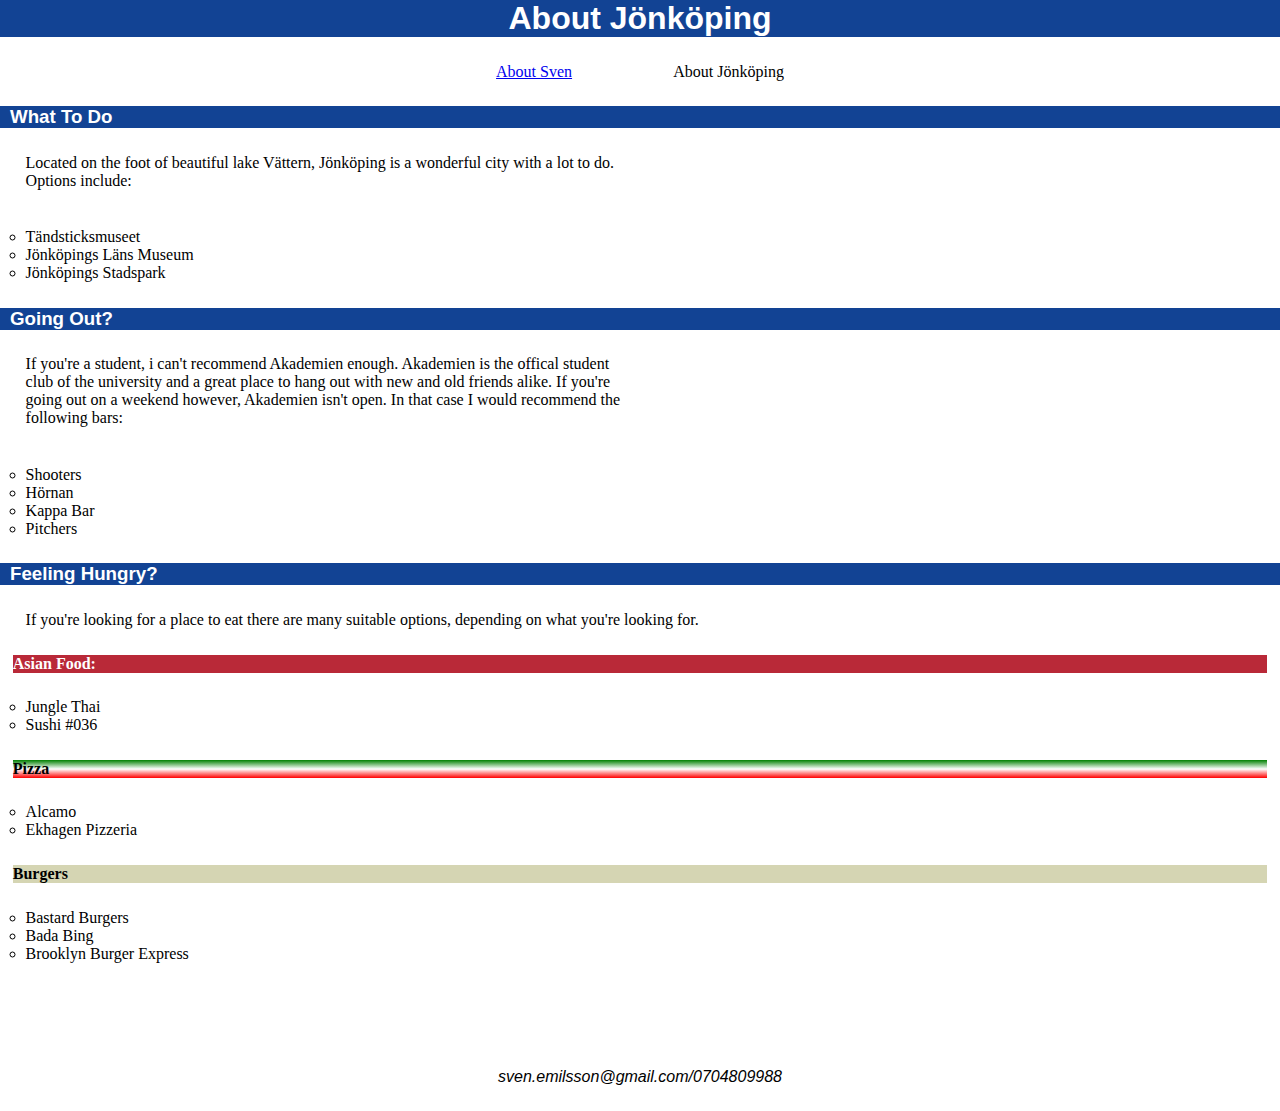
==== about.html @ 393290c2 "My Website" ====
<!DOCTYPE html>
<html lang="en">
<head>
    <meta charset="UTF-8">
    <meta http-equiv="X-UA-Compatible" content="IE=edge">
    <meta name="viewport" content="width=device-width, initial-scale=1.0">
    <title>About Jönköping</title>
    <link rel="stylesheet" type="text/css" href="main.css"/>
</head>
<body>
    <header>
        <h1>About Jönköping</h1>
        <div class="container">
            <p>About Jönköping</p>
            <p><a href="index.html">About Sven</a></p>
        </div>
    </header>
    <main>
        <h3>What To Do</h3>
        <p class="gridcon">Located on the foot of beautiful lake Vättern, Jönköping is a wonderful city with a lot to do. Options include:</p>
        <ul>
            <li>Tändsticksmuseet</li>
            <li>Jönköpings Läns Museum</li>
            <li>Jönköpings Stadspark</li>
        </ul>
        <h3>Going Out?</h3>
        <p class="gridcon">If you're a student, i can't recommend Akademien enough. Akademien is the offical student club of the university and a great place to hang out with new and old friends alike. If you're going out on a weekend however, Akademien isn't open. In that case I would recommend the following bars:
        </p>
        <ul>
        <li>Shooters</li>
        <li>Hörnan</li>
        <li>Kappa Bar</li>
        <li>Pitchers</li>
        </ul>
        <h3>Feeling Hungry?</h3>
        <p>If you're looking for a place to eat there are many suitable options, depending on what you're looking for.
        </p>
        <h4 class="asian">Asian Food:</h5>
        <ul>
        <li>Jungle Thai</li>
        <li>Sushi #036</li>
        </ul>
        <h4 class="pizza">Pizza</h4>
        <ul>
        <li>Alcamo</li>
        <li>Ekhagen Pizzeria</li>
        </ul>
        <h4 class="burger">Burgers</h4>
        <ul>
        <li>Bastard Burgers</li>
        <li>Bada Bing</li>
        <li>Brooklyn Burger Express</li>
        </ul>
    </main>
    <footer>
        <br/>
        <br/> 
        <br/>
        <p class="contact">sven.emilsson@gmail.com/0704809988</p>
    </footer>
</body>
</html>
---- main.css ----
* { 
    margin: 0%;
    padding: 0%; 
} 
h4 {
    margin: 1%;
}
p, form{
    font-family: Garamond, 'Times New Roman', Times, serif;
}

h1, h2, h3 {
    color: #ffffff;
    background-color: #124394;
    text-align: left;
    font-family: Helvetica Neue, Arial, sans-serif;
    text-indent: 10px;
} 
h1 {
    text-align: center;
    text-indent: 0px;
}
li:hover {
    font-weight: bold;
}
.contact {
    text-align: center;
    font-style: italic;
    font-family: Helvetica Neue, Arial, sans-serif;
}
.gridcon {
    display: grid;
    grid-template-columns: 1fr 1fr;
    grid-template-areas: 
    "p .";
    text-align: left;
}
.container {
    display: flex;
    flex-direction: row-reverse;
    justify-content: center;
    gap: 50px;
}
.asian {
background-color: #b92938;
color: white;
}
.pizza {
    background-image: linear-gradient(green,white,red);
}
.burger {
    background-color: rgb(213, 213, 179);
}
p,ul,form {
 padding: 1%;  
 margin: 1%; 
}
ul {
    list-style-type: circle;
}
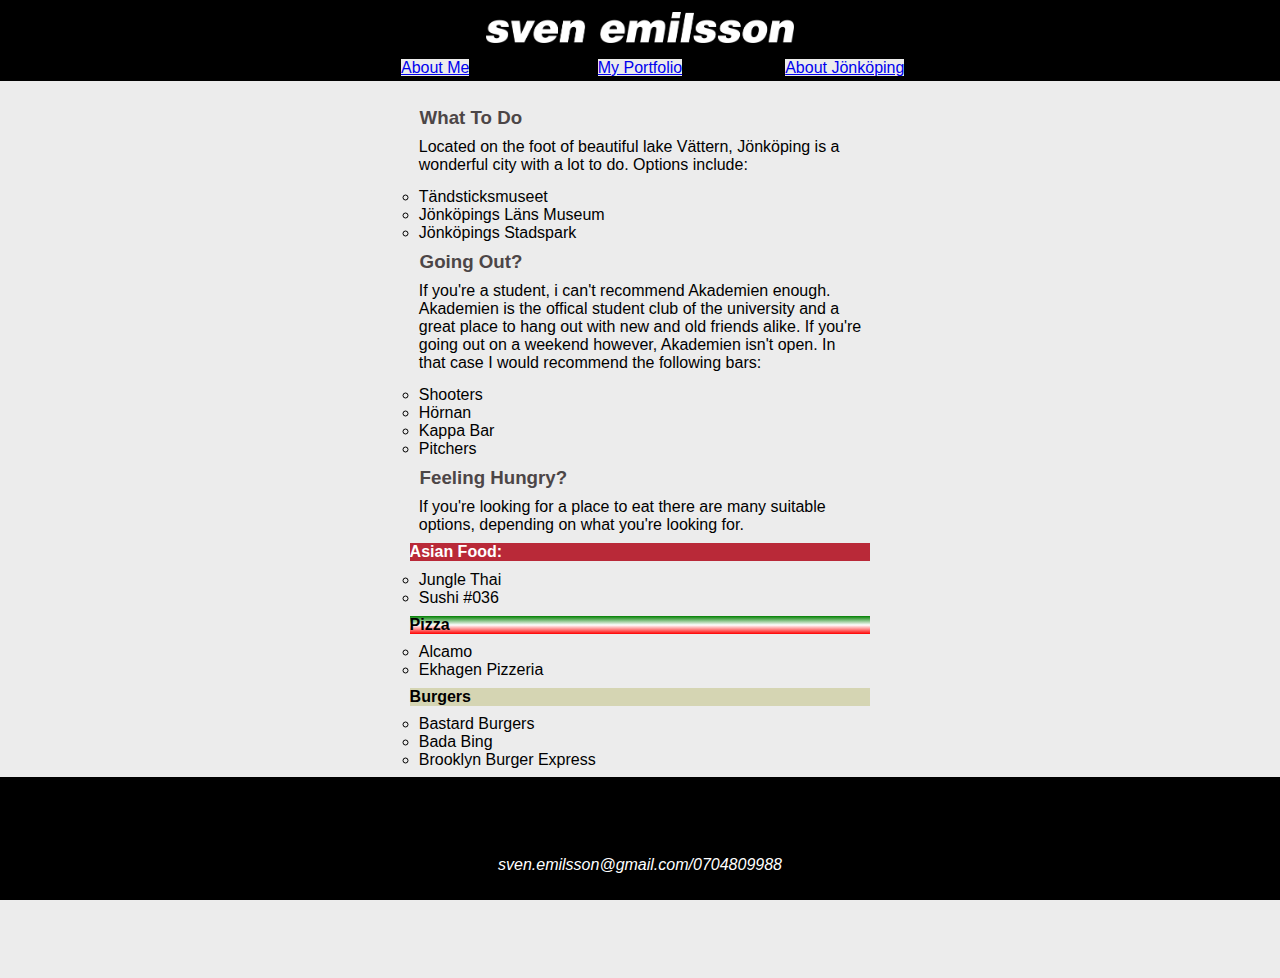
==== commit 577ebe3d: "Created portfolio page" ====
--- a/about.html
+++ b/about.html
@@ -7,24 +7,30 @@
     <title>About Jönköping</title>
     <link rel="stylesheet" type="text/css" href="main.css"/>
 </head>
+<header>
+    <div class="topbar">
+        <img id="selogo" src="selogo.png" alt="Sven Logo"/>
+        <p id="aboutjkpg"><a id="toplink" href="about.html">About Jönköping</a></p>
+        <p id="aboutme"><a id="toplink" href="index.html">About Me</a></p>
+        <p id="portfolio"><a id="toplink" href="portfolio.html">My Portfolio</a></p>
+    </div>
+</header>
 <body>
-    <header>
-        <h1>About Jönköping</h1>
-        <div class="container">
-            <p>About Jönköping</p>
-            <p><a href="index.html">About Sven</a></p>
-        </div>
-    </header>
     <main>
+        <div class="midcon">
+        </br>
         <h3>What To Do</h3>
-        <p class="gridcon">Located on the foot of beautiful lake Vättern, Jönköping is a wonderful city with a lot to do. Options include:</p>
+        <div id="body">
+        <p>Located on the foot of beautiful lake Vättern, Jönköping is a wonderful city with a lot to do. Options include:</p>
         <ul>
             <li>Tändsticksmuseet</li>
             <li>Jönköpings Läns Museum</li>
             <li>Jönköpings Stadspark</li>
         </ul>
+    </div>
         <h3>Going Out?</h3>
-        <p class="gridcon">If you're a student, i can't recommend Akademien enough. Akademien is the offical student club of the university and a great place to hang out with new and old friends alike. If you're going out on a weekend however, Akademien isn't open. In that case I would recommend the following bars:
+        <div id="body">
+        <p>If you're a student, i can't recommend Akademien enough. Akademien is the offical student club of the university and a great place to hang out with new and old friends alike. If you're going out on a weekend however, Akademien isn't open. In that case I would recommend the following bars:
         </p>
         <ul>
         <li>Shooters</li>
@@ -32,7 +38,9 @@
         <li>Kappa Bar</li>
         <li>Pitchers</li>
         </ul>
+    </div>
         <h3>Feeling Hungry?</h3>
+       <div id="body">
         <p>If you're looking for a place to eat there are many suitable options, depending on what you're looking for.
         </p>
         <h4 class="asian">Asian Food:</h5>
@@ -51,12 +59,14 @@
         <li>Bada Bing</li>
         <li>Brooklyn Burger Express</li>
         </ul>
+    </div>
+    </div>
     </main>
     <footer>
         <br/>
         <br/> 
         <br/>
-        <p class="contact">sven.emilsson@gmail.com/0704809988</p>
+        <p id="contact">sven.emilsson@gmail.com/0704809988</p>
     </footer>
 </body>
 </html>--- a/main.css
+++ b/main.css
@@ -1,19 +1,17 @@
 * { 
     margin: 0%;
     padding: 0%; 
+    font-family: Helvetica, Arial, sans-serif;
+    background: #ececec;
+}
+p, h1, h2, h3, h4, h5, h6, ul, ol, li, form, input, button {
+    background: rgba(0, 0, 0, 0);
 } 
-h4 {
-    margin: 1%;
-}
-p, form{
-    font-family: Garamond, 'Times New Roman', Times, serif;
-}
-
 h1, h2, h3 {
-    color: #ffffff;
-    background-color: #124394;
+    color: #4C4647;
     text-align: left;
-    font-family: Helvetica Neue, Arial, sans-serif;
+    font-family: Helvetica, Arial, sans-serif;
+    font-weight: bold;
     text-indent: 10px;
 } 
 h1 {
@@ -23,23 +21,63 @@
 li:hover {
     font-weight: bold;
 }
-.contact {
+#contact {
     text-align: center;
     font-style: italic;
     font-family: Helvetica Neue, Arial, sans-serif;
 }
-.gridcon {
+.topbar {
+    width: 100wv;
+    background-color: black;
     display: grid;
-    grid-template-columns: 1fr 1fr;
+    grid-template-columns: 10% 16% 16% 16% 16% 16% 10%;
+    grid-template-rows: auto;
     grid-template-areas: 
-    "p .";
-    text-align: left;
-}
-.container {
-    display: flex;
-    flex-direction: row-reverse;
-    justify-content: center;
-    gap: 50px;
+    ". . header header header . ."
+    ". . aboutme portfolio aboutjkpg . ."
+}
+#selogo {
+    max-width: 50%;
+    max-height: auto;
+    grid-area: header;
+    padding: 2%;
+    place-self: center;
+    background-color: #000000;
+}
+#aboutme {
+    grid-area: aboutme;
+}
+#aboutjkpg {
+    grid-area: aboutjkpg;
+}
+#portfolio{
+    grid-area: portfolio;
+}
+#toplink:visited {
+    background-color: #000000;
+}
+#aboutme, #aboutjkpg, #portfolio {
+    color: #ffffff;
+    place-self: center;
+    background-color: #000000;
+}
+.midcon {
+    display: grid;
+    grid-template-columns: repeat(5, 1fr);
+    grid-template-rows: auto;
+    padding-top: 2%;
+    padding-bottom: 200px;
+    padding-left: 20%;
+    padding-right: 20%;
+}
+#body {
+    grid-column: 2/5;
+    place-self: left;
+}
+h3 {
+    grid-column: 2/5;
+    grid-row: auto;
+    place-self: left;
 }
 .asian {
 background-color: #b92938;
@@ -58,3 +96,113 @@
 ul {
     list-style-type: circle;
 }
+footer {
+    color: #ffffff;
+    background-color: #000000;
+    position: fixed;
+    bottom: 0;
+    width: 100vw;
+}
+.portcontainer {
+    display: grid;
+    grid-template-columns: repeat(3, 1fr); 
+    grid-template-rows: repeat(2, 1fr); 
+    grid-column-gap: 40px;
+    grid-row-gap: 25px;  
+    padding-top: 2%;
+    padding-bottom: 200px;
+    padding-left: 20%;
+    padding-right: 20%;
+}
+.port1 {
+    grid-column: 1;
+    grid-row: 1;    
+}
+.port2 {
+    grid-column: 2;
+    grid-row: 1;
+}
+.port3 {
+    grid-column: 3;
+    grid-row: 1;
+}
+.port4 {
+    grid-column: 1;
+    grid-row: 2;
+}
+.port5 {
+    grid-column: 2;
+    grid-row: 2;
+}
+.port1:hover, .port2:hover, .port3:hover, .port4:hover, .port5:hover {
+    transform: scale(1.02);
+}
+.port1, .port2, .port3, .port4, .port5 {
+   /* the following 1 line of code for box shadows was created by figma */
+    box-shadow: -5px -5px 25px #FFFFFF, 5px 5px 25px rgba(0, 0, 0, 0.5);
+    contain: content;
+    border-radius: 25px;
+    height: 650px;
+    background-color: #ffffff;
+}
+.porttext {
+    padding: 0%;
+    margin: 0%;
+    position: absolute;
+    bottom: 15%;
+    left: 5%;
+    background-color: #FFFFFF;
+}
+#portimage {
+   max-width: 100%;
+   height: 490px;
+    width: auto;
+    display: block;
+    margin-left: auto;
+    margin-right: auto;
+    background-color: #ffffff;
+}
+#portlink {
+    color: #000000;
+}
+#portlink:visited {
+    color: #000000;
+}
+.portdetimagecon {
+    background-color: #ffffff;
+    contain: content;
+    width: 20%;
+    margin-right: auto;
+    margin-left: auto;
+    height: 700px;
+    margin-top: 2%;
+    box-shadow: -5px -5px 25px #FFFFFF, 5px 5px 25px rgba(0, 0, 0, 0.5);
+    border-radius: 25px;
+}
+#portdetimage {
+    max-width: 90%;
+    max-height: 90%;
+    display: block;
+    margin-left: auto;
+    margin-right: auto;
+    margin-top: 5%;
+    margin-bottom: 5%;
+    background-color: #ffffff;
+}
+.portdettextcon {
+    background-color: #ffffff;
+    contain: content;
+    width: 20%;
+    margin-right: auto;
+    margin-left: auto;
+    height: 1px;
+    margin-top: 1%;
+    box-shadow: -5px -5px 25px #FFFFFF, 5px 5px 25px rgba(0, 0, 0, 0.5);
+    border-radius: 25px;
+    padding-bottom: 200px;
+}
+#portdettext {
+    background-color: #FFFFFF;
+    padding: 5%;
+    margin: auto;
+}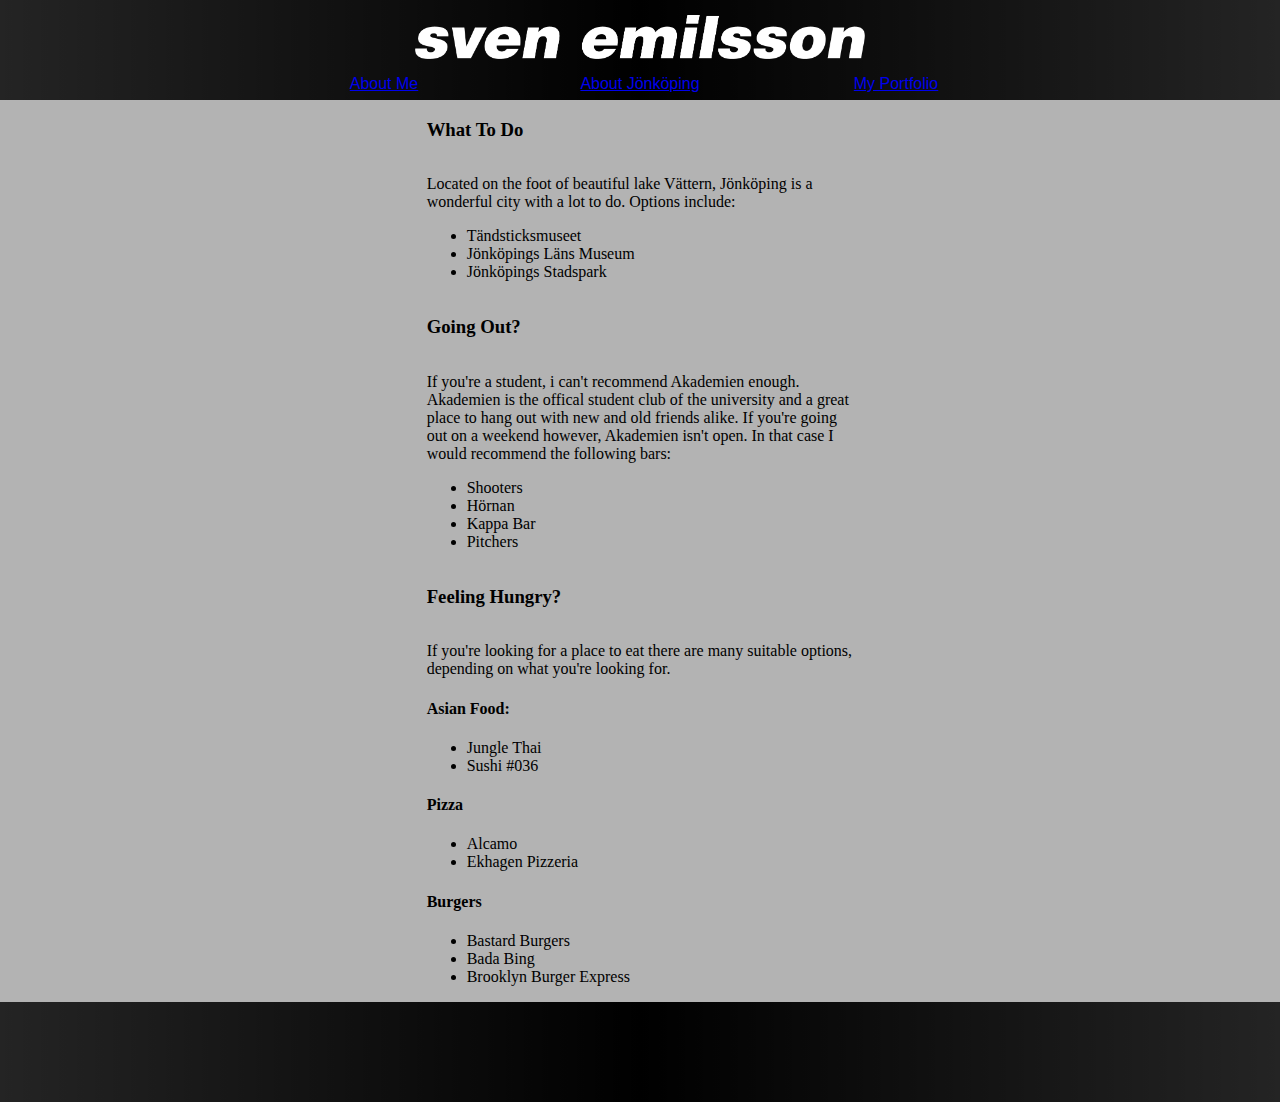
==== commit da5d35a5: "Overall design change" ====
--- a/about.html
+++ b/about.html
@@ -7,17 +7,20 @@
     <title>About Jönköping</title>
     <link rel="stylesheet" type="text/css" href="main.css"/>
 </head>
-<header>
-    <div class="topbar">
-        <img id="selogo" src="selogo.png" alt="Sven Logo"/>
-        <p id="aboutjkpg"><a id="toplink" href="about.html">About Jönköping</a></p>
-        <p id="aboutme"><a id="toplink" href="index.html">About Me</a></p>
-        <p id="portfolio"><a id="toplink" href="portfolio.html">My Portfolio</a></p>
-    </div>
-</header>
 <body>
+    <div class="pagecontainer">
+        <header>
+            <div class="headcontainer">
+                <img id="selogo" src="selogo.png" alt="Logo with name Sven Emilsson"/>
+                <p id="headbutton1"><a href="index.html">About Me</a></p>
+        <p id="headbutton2"><a href="about.html">About Jönköping</a></p>
+        <p id="headbutton3"><a href="portfolio.html">My Portfolio</a></p>
+                <img id="burgermenu" src="burgermenu.png"/>
+            </div>
+        </header>
     <main>
-        <div class="midcon">
+        <div class="wrap">
+        <div class="container">
         </br>
         <h3>What To Do</h3>
         <div id="body">
@@ -61,12 +64,13 @@
         </ul>
     </div>
     </div>
+</div>
     </main>
     <footer>
-        <br/>
-        <br/> 
-        <br/>
-        <p id="contact">sven.emilsson@gmail.com/0704809988</p>
+        <div class="footcontainer">
+    
+        </div>
     </footer>
+</div>
 </body>
 </html>--- a/main.css
+++ b/main.css
@@ -1,208 +1,344 @@
-* { 
-    margin: 0%;
-    padding: 0%; 
-    font-family: Helvetica, Arial, sans-serif;
-    background: #ececec;
-}
-p, h1, h2, h3, h4, h5, h6, ul, ol, li, form, input, button {
-    background: rgba(0, 0, 0, 0);
-} 
-h1, h2, h3 {
-    color: #4C4647;
-    text-align: left;
-    font-family: Helvetica, Arial, sans-serif;
-    font-weight: bold;
-    text-indent: 10px;
-} 
-h1 {
-    text-align: center;
-    text-indent: 0px;
-}
-li:hover {
-    font-weight: bold;
-}
-#contact {
-    text-align: center;
-    font-style: italic;
-    font-family: Helvetica Neue, Arial, sans-serif;
-}
-.topbar {
-    width: 100wv;
-    background-color: black;
-    display: grid;
-    grid-template-columns: 10% 16% 16% 16% 16% 16% 10%;
-    grid-template-rows: auto;
-    grid-template-areas: 
-    ". . header header header . ."
-    ". . aboutme portfolio aboutjkpg . ."
-}
-#selogo {
-    max-width: 50%;
-    max-height: auto;
-    grid-area: header;
-    padding: 2%;
-    place-self: center;
-    background-color: #000000;
-}
-#aboutme {
-    grid-area: aboutme;
-}
-#aboutjkpg {
-    grid-area: aboutjkpg;
-}
-#portfolio{
-    grid-area: portfolio;
-}
-#toplink:visited {
-    background-color: #000000;
-}
-#aboutme, #aboutjkpg, #portfolio {
-    color: #ffffff;
-    place-self: center;
-    background-color: #000000;
-}
-.midcon {
+
+html,body {
+    background-color: #b3b3b3;
+    height: 100%;
+}
+body {
+    margin: 0px;
+    padding: 0px;
+}
+/* The following 3 lines of code were taken from https://www.freecodecamp.org/news/how-to-keep-your-footer-where-it-belongs-59c6aa05c59c/ */
+.pagecontainer {
+    position: relative;
+    min-height: 100vh;
+}
+/* header */
+header {
+    background: linear-gradient(90deg, rgba(0, 0, 0, 0.8) 0%, #000000 50%, rgba(0, 0, 0, 0.8) 100%);
+    width: 100%;
+    height: 100px;
+    position: absolute;
+    top: 0px;
+    contain: content;
+}
+#burgermenu {
+    width: 20px;
+    height: 20px;
+    position: absolute;
+    top: 25px;
+    right: 25px;
+    visibility: hidden;
+}
+.headcontainer {
     display: grid;
     grid-template-columns: repeat(5, 1fr);
-    grid-template-rows: auto;
-    padding-top: 2%;
-    padding-bottom: 200px;
-    padding-left: 20%;
-    padding-right: 20%;
-}
-#body {
-    grid-column: 2/5;
-    place-self: left;
-}
-h3 {
-    grid-column: 2/5;
-    grid-row: auto;
-    place-self: left;
-}
-.asian {
-background-color: #b92938;
-color: white;
-}
-.pizza {
-    background-image: linear-gradient(green,white,red);
-}
-.burger {
-    background-color: rgb(213, 213, 179);
-}
-p,ul,form {
- padding: 1%;  
- margin: 1%; 
-}
-ul {
-    list-style-type: circle;
-}
-footer {
-    color: #ffffff;
-    background-color: #000000;
-    position: fixed;
-    bottom: 0;
-    width: 100vw;
-}
-.portcontainer {
-    display: grid;
-    grid-template-columns: repeat(3, 1fr); 
-    grid-template-rows: repeat(2, 1fr); 
-    grid-column-gap: 40px;
-    grid-row-gap: 25px;  
-    padding-top: 2%;
-    padding-bottom: 200px;
-    padding-left: 20%;
-    padding-right: 20%;
-}
-.port1 {
-    grid-column: 1;
-    grid-row: 1;    
-}
-.port2 {
-    grid-column: 2;
-    grid-row: 1;
-}
-.port3 {
-    grid-column: 3;
-    grid-row: 1;
-}
-.port4 {
-    grid-column: 1;
-    grid-row: 2;
-}
-.port5 {
+    grid-template-rows: repeat(3, 1fr) ;
+}
+#headbutton1 {
     grid-column: 2;
     grid-row: 2;
 }
-.port1:hover, .port2:hover, .port3:hover, .port4:hover, .port5:hover {
-    transform: scale(1.02);
-}
-.port1, .port2, .port3, .port4, .port5 {
-   /* the following 1 line of code for box shadows was created by figma */
+#headbutton2 {
+    grid-column: 3;
+    grid-row: 2;
+}
+#headbutton3 {
+    grid-column: 4;
+    grid-row: 2;
+}
+#headbutton1,#headbutton2,#headbutton3 {
+    font-family: 'Andale Mono', Arial, Helvetica, sans-serif;
+    color: #FFFFFF;
+    padding-bottom: 3px;
+    margin-left: auto;
+    margin-right: auto;
+}
+#selogo {
+    padding-top: 15px;
+    margin-left: auto;
+    margin-right: auto;
+    grid-column: 2/5;
+    grid-row: 1;
+    width: 450px;
+    height: auto;
+    max-width: 100%;
+    max-height: auto;
+}
+/* bodywrap */
+.wrap {
+    padding-top: 100px;
+    padding-bottom: 100px;
+}
+/* footer */
+.footcontainer {
+    background: linear-gradient(90deg, rgba(0, 0, 0, 0.8) 0%, #000000 50%, rgba(0, 0, 0, 0.8) 100%);
+    width: 100%;
+    height: 100px;
+    position: absolute;
+    bottom: 0px;
+}
+.container {
+display: grid;
+grid-template-columns: repeat(3, 1fr);
+grid-template-rows: auto;
+}
+.detailcard {
+    grid-column: 1/3;
+    width: 300px;
+    height: 400px;
     box-shadow: -5px -5px 25px #FFFFFF, 5px 5px 25px rgba(0, 0, 0, 0.5);
-    contain: content;
+    margin-top: 5%;
     border-radius: 25px;
-    height: 650px;
-    background-color: #ffffff;
-}
-.porttext {
-    padding: 0%;
-    margin: 0%;
-    position: absolute;
-    bottom: 15%;
-    left: 5%;
-    background-color: #FFFFFF;
-}
-#portimage {
-   max-width: 100%;
-   height: 490px;
+    background-color: #b3b3b3;
+    contain: content;
+    overflow: hidden;
+    margin-left: auto;
+    margin-right: auto;
+}
+.detailcardpic {
+    height: auto;
+    width: 200px;
+    margin-left: auto;
+    margin-right: auto;
+}
+.detailcardtext {
+    font-family: 'Andale Mono', Arial, Helvetica, sans-serif;
+    font-size: 10pt;
+    position: absolute;
+    top: 540px;
+    left: 18px;
+}
+.card,.card2,.card3,.card4,.card5 {
+    width: 200px;
+    height: 300px;
+    box-shadow: -5px -5px 25px #FFFFFF, 5px 5px 25px rgba(0, 0, 0, 0.5);
+    margin-top: 20%;
+    border-radius: 25px;
+    background-color: #b3b3b3;
+    contain: content;
+    overflow: hidden;
+}
+.card:hover,.card2:hover,.card3:hover,.card4:hover,.card5:hover {
+    transform: scale(1.04);
+}
+.card {
+    margin-left: auto;
+    margin-right: 10px;
+}
+.card3 {
+    margin-right: auto;
+    margin-left: 10px;
+}
+.card2,.card4,.card5 {
+    margin-left: auto;
+    margin-right: auto;
+}
+/* Margins for bottom and top */
+.card,.card2,.card3 {
+    margin-top: 50px;
+    margin-bottom: 30px;
+}
+.card4,.card5 {
+    margin-top: 30px;
+    margin-bottom: 50px;
+}
+.card {
+    grid-column: 1;
+    }
+.card2 {
+    grid-column: 2;
+   
+    }
+.card3 {
+        grid-column: 3;
+        }
+        .card4 {
+            grid-column: 1/3;
+            grid-row: 2;
+            }
+            .card5 {
+                grid-column: 2/4;
+                grid-row: 2;
+                }
+.cardtext {
+    font-family: 'Andale Mono', Arial, Helvetica, sans-serif;
+    font-size: 10pt;
+    position: absolute;
+    top: 190px;
+    left: 18px;
+}
+.carddesc {
+    font-family: Helvetica, Arial, sans-serif;
+    font-size: 9pt;
+}
+.cardpic {
+    height: 200px;
     width: auto;
-    display: block;
-    margin-left: auto;
-    margin-right: auto;
-    background-color: #ffffff;
-}
-#portlink {
-    color: #000000;
-}
-#portlink:visited {
-    color: #000000;
-}
-.portdetimagecon {
-    background-color: #ffffff;
-    contain: content;
-    width: 20%;
-    margin-right: auto;
-    margin-left: auto;
-    height: 700px;
-    margin-top: 2%;
-    box-shadow: -5px -5px 25px #FFFFFF, 5px 5px 25px rgba(0, 0, 0, 0.5);
-    border-radius: 25px;
-}
-#portdetimage {
-    max-width: 90%;
-    max-height: 90%;
-    display: block;
-    margin-left: auto;
-    margin-right: auto;
-    margin-top: 5%;
-    margin-bottom: 5%;
-    background-color: #ffffff;
-}
-.portdettextcon {
-    background-color: #ffffff;
-    contain: content;
-    width: 20%;
-    margin-right: auto;
-    margin-left: auto;
-    height: 1px;
-    margin-top: 1%;
-    box-shadow: -5px -5px 25px #FFFFFF, 5px 5px 25px rgba(0, 0, 0, 0.5);
-    border-radius: 25px;
-    padding-bottom: 200px;
-}
-#portdettext {
-    background-color: #FFFFFF;
-    padding: 5%;
-    margin: auto;
+    margin-left: auto;
+    margin-right: auto;
+}
+#body {
+    grid-column: 2;
+}
+h3{
+    grid-column: 2;
+}
+@media screen and (max-width: 870px) and (min-width: 545px)  {
+    /* header */
+header {
+    height: 70px;
+    position: absolute;
+    top: 0px;
+    contain: content;
+}
+.headcontainer {
+    display: grid;
+    grid-template-columns: repeat(5, 1fr);
+    grid-template-rows: repeat(2, 1fr) ;
+}
+#selogo {
+    grid-column: 1/4;
+    grid-row: 1/3;
+    width: 400px;
+    height: auto;
+    margin-left: 20px;
+    margin-right: auto;
+    margin-bottom: 10px;
+}
+#headbutton1 {
+    grid-column: 4;
+    grid-row: 1;
+}
+#headbutton2 {
+    grid-column: 5;
+    grid-row: 1;
+}
+#headbutton3 {
+    grid-column: 4/6;
+    grid-row: 2;
+}
+#headbutton1,#headbutton2,#headbutton3 {
+    font-size: 10pt;
+    margin-bottom: 1px;
+    padding-bottom: 1px;
+}
+    .card {
+        margin-left: auto;
+        margin-right: 10px;
+    }
+    .card2,.card4 {
+        margin-left: 10px;
+        margin-right: auto;
+    }
+    .card3 {
+        margin-left: auto;
+        margin-right: 10px;
+    }
+    .card5 {
+        margin-left: auto;
+    margin-right: auto;
+    }
+    /* Margins for bottom and top */
+    .card,.card2 {
+        margin-top: 50px;
+        margin-bottom: 30px;
+    }
+    .card3,.card4 {
+        margin-top: 30px;
+        margin-bottom: 30px;
+    }
+    .card5 {
+        margin-top: 30px;
+        margin-bottom: 50px;
+    }
+    .card {
+        grid-column: 1;
+        }
+        .card2 {
+            grid-column: 2;
+            }
+        .card3 {
+                grid-column: 1;
+                }
+                .card4 {
+                    grid-column: 2;
+                    }
+                .card5 {
+                        grid-column: 1/3;
+                        grid-row: 3;
+                        }
+        .container {
+        display: grid;
+    grid-template-columns: repeat(2, 1fr);
+        }
+}
+@media screen and (max-width: 670px) {
+    #headbutton1,#headbutton2,#headbutton3 {
+        visibility: hidden;
+    }
+    #burgermenu {
+        visibility: visible;
+    }
+}
+@media screen and (max-width: 545px)  {
+        /* header */
+header {
+    height: 70px;
+    position: absolute;
+    top: 0px;
+    contain: content;
+}
+.headcontainer {
+    display: grid;
+    grid-template-columns: repeat(5, 1fr);
+    grid-template-rows: repeat(1, 1fr) ;
+}
+#selogo {
+    grid-column: 1/4;
+    grid-row: 1;
+    padding-top: 13%;
+    width: 230px;
+    height: auto;
+    padding-left: 10%;
+}
+    .card,.card2,.card3,.card4,.card5 {
+        margin-left: auto;
+        margin-right: auto;
+    }
+    /* Margins for bottom and top */
+    .card {
+        margin-top: 50px;
+        margin-bottom: 15px;
+    }
+    .card2,.card3,.card4 {
+        margin-top: 15px;
+        margin-bottom: 15px;
+    }
+    .card5 {
+        margin-top: 15px;
+        margin-bottom: 50px;
+    }
+    .card {
+        grid-column: 1;
+        }
+        .card2 {
+            grid-column: 1;
+            grid-row: 2;
+            }
+        .card3 {
+                grid-column: 1;
+                grid-row: 3;
+                }
+                .card4 {
+                    grid-column: 1;
+                    grid-row: 4;
+                    }
+                .card5 {
+                        grid-column: 1;
+                        grid-row: 5;
+                        }
+        .container {
+        display: grid;
+    grid-template-columns: repeat(1, 1fr);
+        }
 }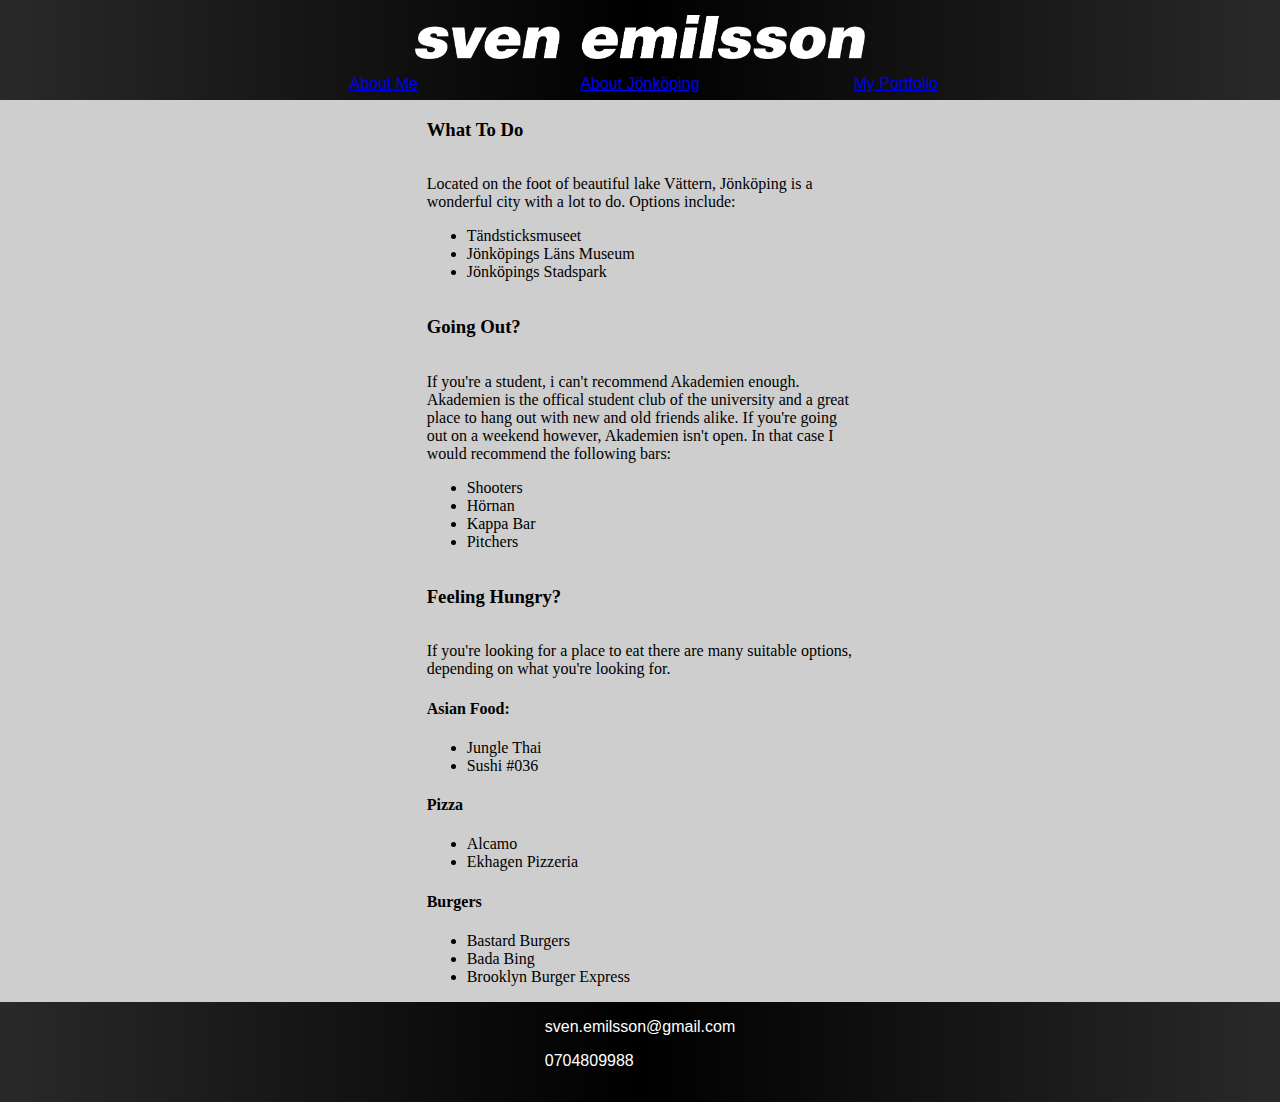
==== commit 21a99835: "improved responsiveness" ====
--- a/about.html
+++ b/about.html
@@ -68,7 +68,10 @@
     </main>
     <footer>
         <div class="footcontainer">
-    
+            <div id="footinfo">
+            <p>sven.emilsson@gmail.com</p>
+            <p>0704809988</p>
+            </div>
         </div>
     </footer>
 </div>
--- a/main.css
+++ b/main.css
@@ -1,6 +1,6 @@
 
 html,body {
-    background-color: #b3b3b3;
+    background-color: #cecece;
     height: 100%;
 }
 body {
@@ -70,12 +70,23 @@
     padding-bottom: 100px;
 }
 /* footer */
-.footcontainer {
+footer {
     background: linear-gradient(90deg, rgba(0, 0, 0, 0.8) 0%, #000000 50%, rgba(0, 0, 0, 0.8) 100%);
     width: 100%;
     height: 100px;
     position: absolute;
     bottom: 0px;
+}
+.footcontainer {
+    display: grid;
+    grid-template-columns: repeat(5, 1fr);
+    grid-template-rows: auto;
+}
+#footinfo {
+    font-family: 'Andale Mono', Arial, Helvetica, sans-serif;
+    color: #FFFFFF;
+    grid-column: 3;
+    place-self: center;
 }
 .container {
 display: grid;
@@ -83,13 +94,13 @@
 grid-template-rows: auto;
 }
 .detailcard {
-    grid-column: 1/3;
+    grid-column: 2;
     width: 300px;
     height: 400px;
     box-shadow: -5px -5px 25px #FFFFFF, 5px 5px 25px rgba(0, 0, 0, 0.5);
     margin-top: 5%;
     border-radius: 25px;
-    background-color: #b3b3b3;
+    background-color: #ffffff;
     contain: content;
     overflow: hidden;
     margin-left: auto;
@@ -114,13 +125,14 @@
     box-shadow: -5px -5px 25px #FFFFFF, 5px 5px 25px rgba(0, 0, 0, 0.5);
     margin-top: 20%;
     border-radius: 25px;
-    background-color: #b3b3b3;
+    background-color: #ffffff;
     contain: content;
     overflow: hidden;
 }
 .card:hover,.card2:hover,.card3:hover,.card4:hover,.card5:hover {
     transform: scale(1.04);
 }
+/* specific margins for cards */
 .card {
     margin-left: auto;
     margin-right: 10px;
@@ -222,6 +234,20 @@
     margin-bottom: 1px;
     padding-bottom: 1px;
 }
+.wrap {
+    padding-top: 70px;
+    padding-bottom: 70px;
+}
+#body {
+ grid-column: 2/4;
+}
+footer {
+    height: 70px;
+}
+.container {
+    display: grid;
+grid-template-columns: repeat(4, 1fr);
+    }
     .card {
         margin-left: auto;
         margin-right: 10px;
@@ -237,6 +263,9 @@
     .card5 {
         margin-left: auto;
     margin-right: auto;
+    }
+    .detailcard {
+        grid-column: 2/4;
     }
     /* Margins for bottom and top */
     .card,.card2 {
@@ -251,26 +280,23 @@
         margin-top: 30px;
         margin-bottom: 50px;
     }
+    /* grid columns for cards */
     .card {
-        grid-column: 1;
+        grid-column: 2;
         }
         .card2 {
-            grid-column: 2;
+            grid-column: 3;
             }
         .card3 {
-                grid-column: 1;
+                grid-column: 2;
                 }
                 .card4 {
-                    grid-column: 2;
+                    grid-column: 3;
                     }
                 .card5 {
-                        grid-column: 1/3;
+                        grid-column: 2/4;
                         grid-row: 3;
                         }
-        .container {
-        display: grid;
-    grid-template-columns: repeat(2, 1fr);
-        }
 }
 @media screen and (max-width: 670px) {
     #headbutton1,#headbutton2,#headbutton3 {
@@ -290,22 +316,21 @@
 }
 .headcontainer {
     display: grid;
-    grid-template-columns: repeat(5, 1fr);
-    grid-template-rows: repeat(1, 1fr) ;
+    grid-template-columns: repeat(3, 1fr);
 }
 #selogo {
     grid-column: 1/4;
-    grid-row: 1;
-    padding-top: 13%;
-    width: 230px;
+    width: 300px;
     height: auto;
-    padding-left: 10%;
+    margin-left:20px ;
+    margin-bottom: 20px;
+    place-self: center;
 }
     .card,.card2,.card3,.card4,.card5 {
         margin-left: auto;
         margin-right: auto;
     }
-    /* Margins for bottom and top */
+    /* Margins for cards */
     .card {
         margin-top: 50px;
         margin-bottom: 15px;
@@ -318,27 +343,35 @@
         margin-top: 15px;
         margin-bottom: 50px;
     }
+    .card,.card2,.card3,.card4,.card5 {
+        margin-left: auto;
+        margin-right: auto;
+    }
+    /* grid positions for cards */
     .card {
-        grid-column: 1;
+        grid-column: 3;
         }
         .card2 {
-            grid-column: 1;
+            grid-column: 3;
             grid-row: 2;
             }
         .card3 {
-                grid-column: 1;
+                grid-column: 3;
                 grid-row: 3;
                 }
                 .card4 {
-                    grid-column: 1;
+                    grid-column: 3;
                     grid-row: 4;
                     }
                 .card5 {
-                        grid-column: 1;
+                        grid-column: 3;
                         grid-row: 5;
                         }
         .container {
         display: grid;
-    grid-template-columns: repeat(1, 1fr);
+    grid-template-columns: repeat(5, 1fr);
+        }
+        #body {
+            grid-column: 2/5;
         }
 }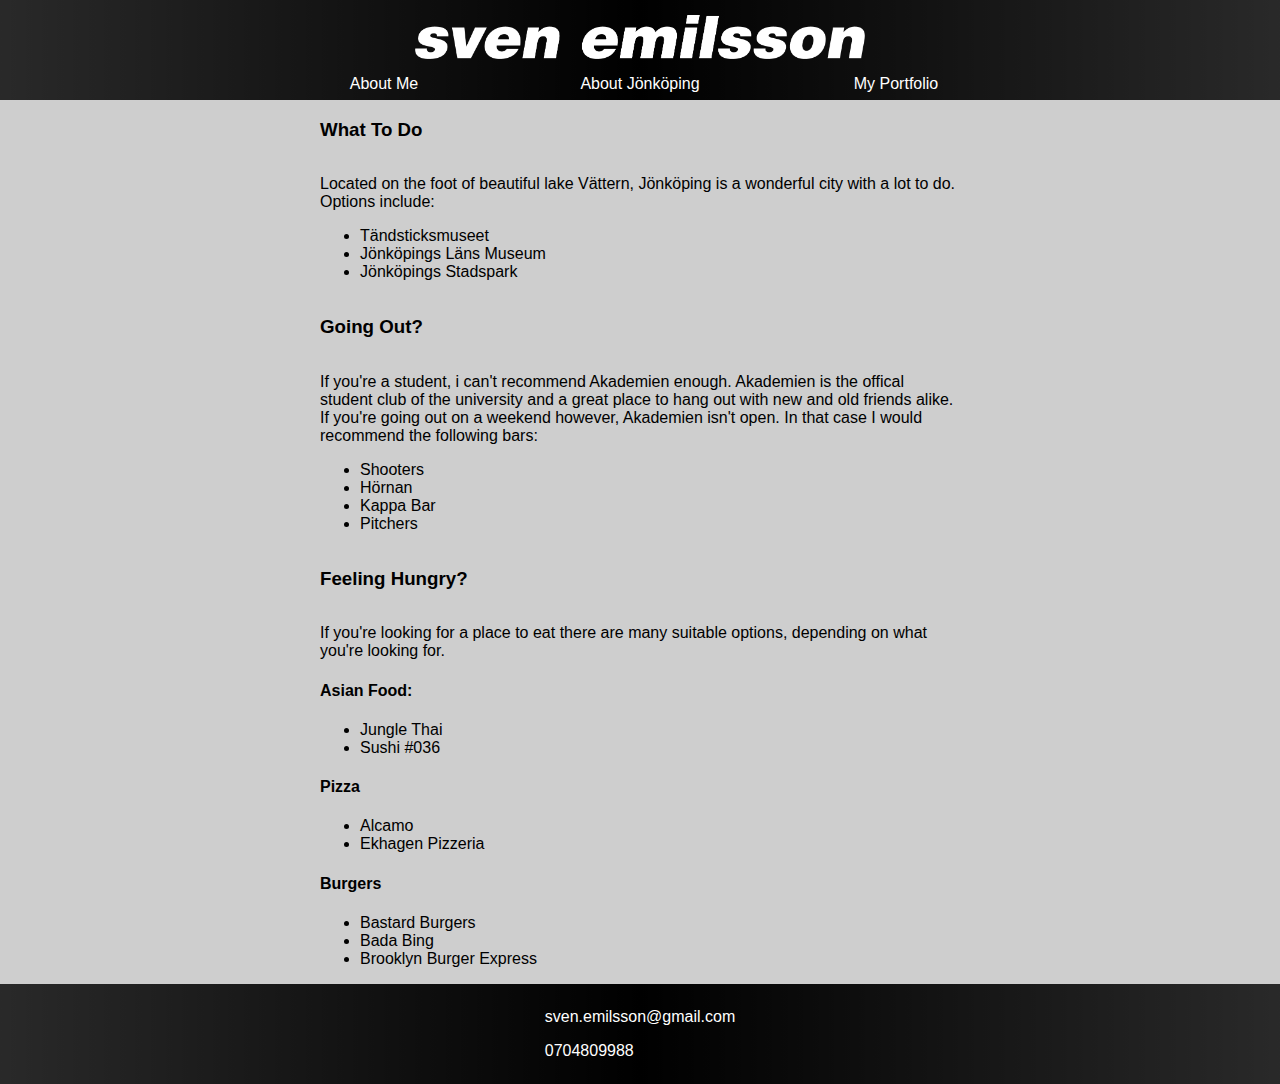
==== commit b3771a30: "Further responsiveness improvements" ====
--- a/about.html
+++ b/about.html
@@ -12,9 +12,9 @@
         <header>
             <div class="headcontainer">
                 <img id="selogo" src="selogo.png" alt="Logo with name Sven Emilsson"/>
-                <p id="headbutton1"><a href="index.html">About Me</a></p>
-        <p id="headbutton2"><a href="about.html">About Jönköping</a></p>
-        <p id="headbutton3"><a href="portfolio.html">My Portfolio</a></p>
+                <p id="headbutton1"><a class="headlink" href="index.html">About Me</a></p>
+            <p id="headbutton2"><a class="headlink" href="about.html">About Jönköping</a></p>
+            <p id="headbutton3"><a class="headlink" href="portfolio.html">My Portfolio</a></p>
                 <img id="burgermenu" src="burgermenu.png"/>
             </div>
         </header>
--- a/main.css
+++ b/main.css
@@ -52,6 +52,9 @@
     padding-bottom: 3px;
     margin-left: auto;
     margin-right: auto;
+}
+.headlink:link,.headlink:visited,.headlink:hover,.headlink:active {
+    color: #FFFFFF;
 }
 #selogo {
     padding-top: 15px;
@@ -70,14 +73,12 @@
     padding-bottom: 100px;
 }
 /* footer */
-footer {
+.footcontainer {
     background: linear-gradient(90deg, rgba(0, 0, 0, 0.8) 0%, #000000 50%, rgba(0, 0, 0, 0.8) 100%);
     width: 100%;
     height: 100px;
     position: absolute;
     bottom: 0px;
-}
-.footcontainer {
     display: grid;
     grid-template-columns: repeat(5, 1fr);
     grid-template-rows: auto;
@@ -90,15 +91,16 @@
 }
 .container {
 display: grid;
-grid-template-columns: repeat(3, 1fr);
+grid-template-columns: repeat(4, 1fr);
 grid-template-rows: auto;
 }
 .detailcard {
-    grid-column: 2;
-    width: 300px;
+    grid-column: 2/4;
+    width: 600px;
     height: 400px;
     box-shadow: -5px -5px 25px #FFFFFF, 5px 5px 25px rgba(0, 0, 0, 0.5);
     margin-top: 5%;
+    margin-bottom: 5%;
     border-radius: 25px;
     background-color: #ffffff;
     contain: content;
@@ -106,9 +108,16 @@
     margin-left: auto;
     margin-right: auto;
 }
+.detcardpiccon {
+    width: 300px;
+    height: 400px;
+    position: absolute;
+    contain: content;
+}
 .detailcardpic {
-    height: auto;
-    width: 200px;
+    display: flex;
+    height: 400px;
+    width: auto;
     margin-left: auto;
     margin-right: auto;
 }
@@ -116,11 +125,12 @@
     font-family: 'Andale Mono', Arial, Helvetica, sans-serif;
     font-size: 10pt;
     position: absolute;
-    top: 540px;
-    left: 18px;
+    top: 10px;
+    left: 315px;
+    width: 270px;
 }
 .card,.card2,.card3,.card4,.card5 {
-    width: 200px;
+    width: 400px;
     height: 300px;
     box-shadow: -5px -5px 25px #FFFFFF, 5px 5px 25px rgba(0, 0, 0, 0.5);
     margin-top: 20%;
@@ -130,54 +140,86 @@
     overflow: hidden;
 }
 .card:hover,.card2:hover,.card3:hover,.card4:hover,.card5:hover {
-    transform: scale(1.04);
+    transform: scale(1.015);
+    box-shadow: -5px -5px 20px #ffffff, 5px 5px 20px rgba(0, 0, 0, 0.5);
+}
+/* image sources for portfolio cards */
+.cardimage1 {
+    background: url(port1.pdf);
+}
+.cardimage2 {
+    background: url(port2.pdf);
+}
+.cardimage3 {
+    background: url(port3.png);
+}
+.cardimage4 {
+    background: url(port4.png);
+}
+.cardimage5 {
+    background: url(port5.png);
+}
+.cardimage1,.cardimage2,.cardimage3,.cardimage4,.cardimage5 {
+    position: absolute; 
+    background-size: cover;
+    background-position: center;
+    width: 200px;
+    height: 300px;
+    left: 50%;
+    bottom: 0%;
 }
 /* specific margins for cards */
-.card {
-    margin-left: auto;
-    margin-right: 10px;
-}
-.card3 {
-    margin-right: auto;
-    margin-left: 10px;
-}
-.card2,.card4,.card5 {
+.card,.card3 {
+    margin-left: auto;
+    margin-right: 30px;
+}
+.card2,.card4 {
+    margin-right: auto;
+    margin-left: 30px;
+}
+.card5 {
     margin-left: auto;
     margin-right: auto;
 }
 /* Margins for bottom and top */
-.card,.card2,.card3 {
+.card,.card2 {
     margin-top: 50px;
     margin-bottom: 30px;
 }
-.card4,.card5 {
+.card3,.card4 {
+    margin-top: 30px;
+    margin-bottom: 30px;
+}
+.card5 {
     margin-top: 30px;
     margin-bottom: 50px;
 }
+/* grid columns for cards */
 .card {
-    grid-column: 1;
+    grid-column: 2;
     }
 .card2 {
-    grid-column: 2;
-   
+    grid-column: 3;
     }
 .card3 {
-        grid-column: 3;
+        grid-column: 2;
+        grid-row: 2;
         }
         .card4 {
-            grid-column: 1/3;
+            grid-column: 3;
             grid-row: 2;
             }
             .card5 {
                 grid-column: 2/4;
-                grid-row: 2;
+                grid-row: 3;
                 }
 .cardtext {
     font-family: 'Andale Mono', Arial, Helvetica, sans-serif;
     font-size: 10pt;
     position: absolute;
-    top: 190px;
-    left: 18px;
+    top: 10px;
+    left: 15px;
+    width: 170px;
 }
 .carddesc {
     font-family: Helvetica, Arial, sans-serif;
@@ -189,11 +231,82 @@
     margin-left: auto;
     margin-right: auto;
 }
+/* the following 7 lines of code were taken from https://www.w3docs.com/snippets/css/how-to-make-a-div-a-clickable-link.html */
+.cardlink {
+    position: absolute;
+    width: 100%;
+    height: 100%;
+    top: 0;
+    left: 0;
+    z-index: 1;
+}
+.cardlink:link,.cardlink:visited,.cardlink:hover,.cardlink:active {
+    color: #000000;
+}
 #body {
-    grid-column: 2;
+    grid-column: 2/4;
+    font-family: Helvetica, Arial, sans-serif;
 }
 h3{
     grid-column: 2;
+    font-family: 'Andale Mono', Arial, Helvetica, sans-serif;
+}
+a:link,a:visited,a:hover,a:active {
+    text-decoration: none;
+}
+@media screen and (max-width: 960px) and (min-width: 760px) {
+    .card,.card4 {
+        width: 200px;
+        height: 660px;
+    }
+    /* grid positions for portfolio cards */
+    .card {
+        grid-column: 2;
+        grid-row: 1/span 2;
+    }
+    .card2 {
+        grid-column: 3;
+        grid-row: 1;
+    }
+    .card3 {
+        grid-column: 3;
+        grid-row: 2;
+    }
+    .card4 {
+        grid-column: 2;
+        grid-row: 3/span 2;
+    }
+    .card5 {
+        grid-column: 3;
+        grid-row: 3;
+    }
+    /* specific margins for cards */
+.card,.card4 {
+    margin-left: auto;
+    margin-right: 30px;
+}
+.card2,.card3,.card5 {
+    margin-right: auto;
+    margin-left: 30px;
+}
+/* Margins for bottom and top */
+.card,.card2 {
+    margin-top: 50px;
+    margin-bottom: 30px;
+}
+.card3,.card4 {
+    margin-top: 30px;
+    margin-bottom: 30px;
+}
+.card5 {
+    margin-top: 30px;
+    margin-bottom: 50px;
+}
+.cardimage1,.cardimage4 {
+    width: 200px;
+    height: 300px;
+    left: 0px;
+}
 }
 @media screen and (max-width: 870px) and (min-width: 545px)  {
     /* header */
@@ -241,10 +354,10 @@
 #body {
  grid-column: 2/4;
 }
-footer {
+.footcontainer {
     height: 70px;
 }
-.container {
+/* .container {
     display: grid;
 grid-template-columns: repeat(4, 1fr);
     }
@@ -263,12 +376,12 @@
     .card5 {
         margin-left: auto;
     margin-right: auto;
-    }
+    } */
     .detailcard {
         grid-column: 2/4;
     }
     /* Margins for bottom and top */
-    .card,.card2 {
+    /* .card,.card2 {
         margin-top: 50px;
         margin-bottom: 30px;
     }
@@ -279,9 +392,9 @@
     .card5 {
         margin-top: 30px;
         margin-bottom: 50px;
-    }
-    /* grid columns for cards */
-    .card {
+    } */
+    /* grid columns for portfolio cards */
+    /* .card {
         grid-column: 2;
         }
         .card2 {
@@ -296,7 +409,29 @@
                 .card5 {
                         grid-column: 2/4;
                         grid-row: 3;
+                        } */
+}
+@media screen and (max-width: 760px) {
+    .card,.card2,.card3,.card4,.card5 {
+        margin-left: auto;
+        margin-right: auto;
+    }
+        /* grid positions for cards */
+        .card {
+            grid-column: 2/4;
+            }
+            .card2 {
+                grid-column: 2/4;
+                }
+            .card3 {
+                    grid-column: 2/4;
+                    }
+                    .card4 {
+                        grid-column: 2/4;
                         }
+                    .card5 {
+                            grid-column: 2/4;
+                            }
 }
 @media screen and (max-width: 670px) {
     #headbutton1,#headbutton2,#headbutton3 {
@@ -304,6 +439,14 @@
     }
     #burgermenu {
         visibility: visible;
+    }
+    .detailcard {
+        width: 300px;
+        height: 800px;
+    }
+    .detailcardtext {
+        top: 410px;
+        left: 15px;
     }
 }
 @media screen and (max-width: 545px)  {
@@ -326,52 +469,15 @@
     margin-bottom: 20px;
     place-self: center;
 }
+}
+@media screen and (max-width: 490px) {
     .card,.card2,.card3,.card4,.card5 {
-        margin-left: auto;
-        margin-right: auto;
-    }
-    /* Margins for cards */
-    .card {
-        margin-top: 50px;
-        margin-bottom: 15px;
-    }
-    .card2,.card3,.card4 {
-        margin-top: 15px;
-        margin-bottom: 15px;
-    }
-    .card5 {
-        margin-top: 15px;
-        margin-bottom: 50px;
-    }
-    .card,.card2,.card3,.card4,.card5 {
-        margin-left: auto;
-        margin-right: auto;
-    }
-    /* grid positions for cards */
-    .card {
-        grid-column: 3;
-        }
-        .card2 {
-            grid-column: 3;
-            grid-row: 2;
-            }
-        .card3 {
-                grid-column: 3;
-                grid-row: 3;
-                }
-                .card4 {
-                    grid-column: 3;
-                    grid-row: 4;
-                    }
-                .card5 {
-                        grid-column: 3;
-                        grid-row: 5;
-                        }
-        .container {
-        display: grid;
-    grid-template-columns: repeat(5, 1fr);
-        }
-        #body {
-            grid-column: 2/5;
-        }
+        width: 200px;
+        height: 660px;
+    }
+    .cardimage1,.cardimage2,.cardimage3,.cardimage4,.cardimage5 {
+        width: 200px;
+        height: 300px;
+        left: 0px;
+    }
 }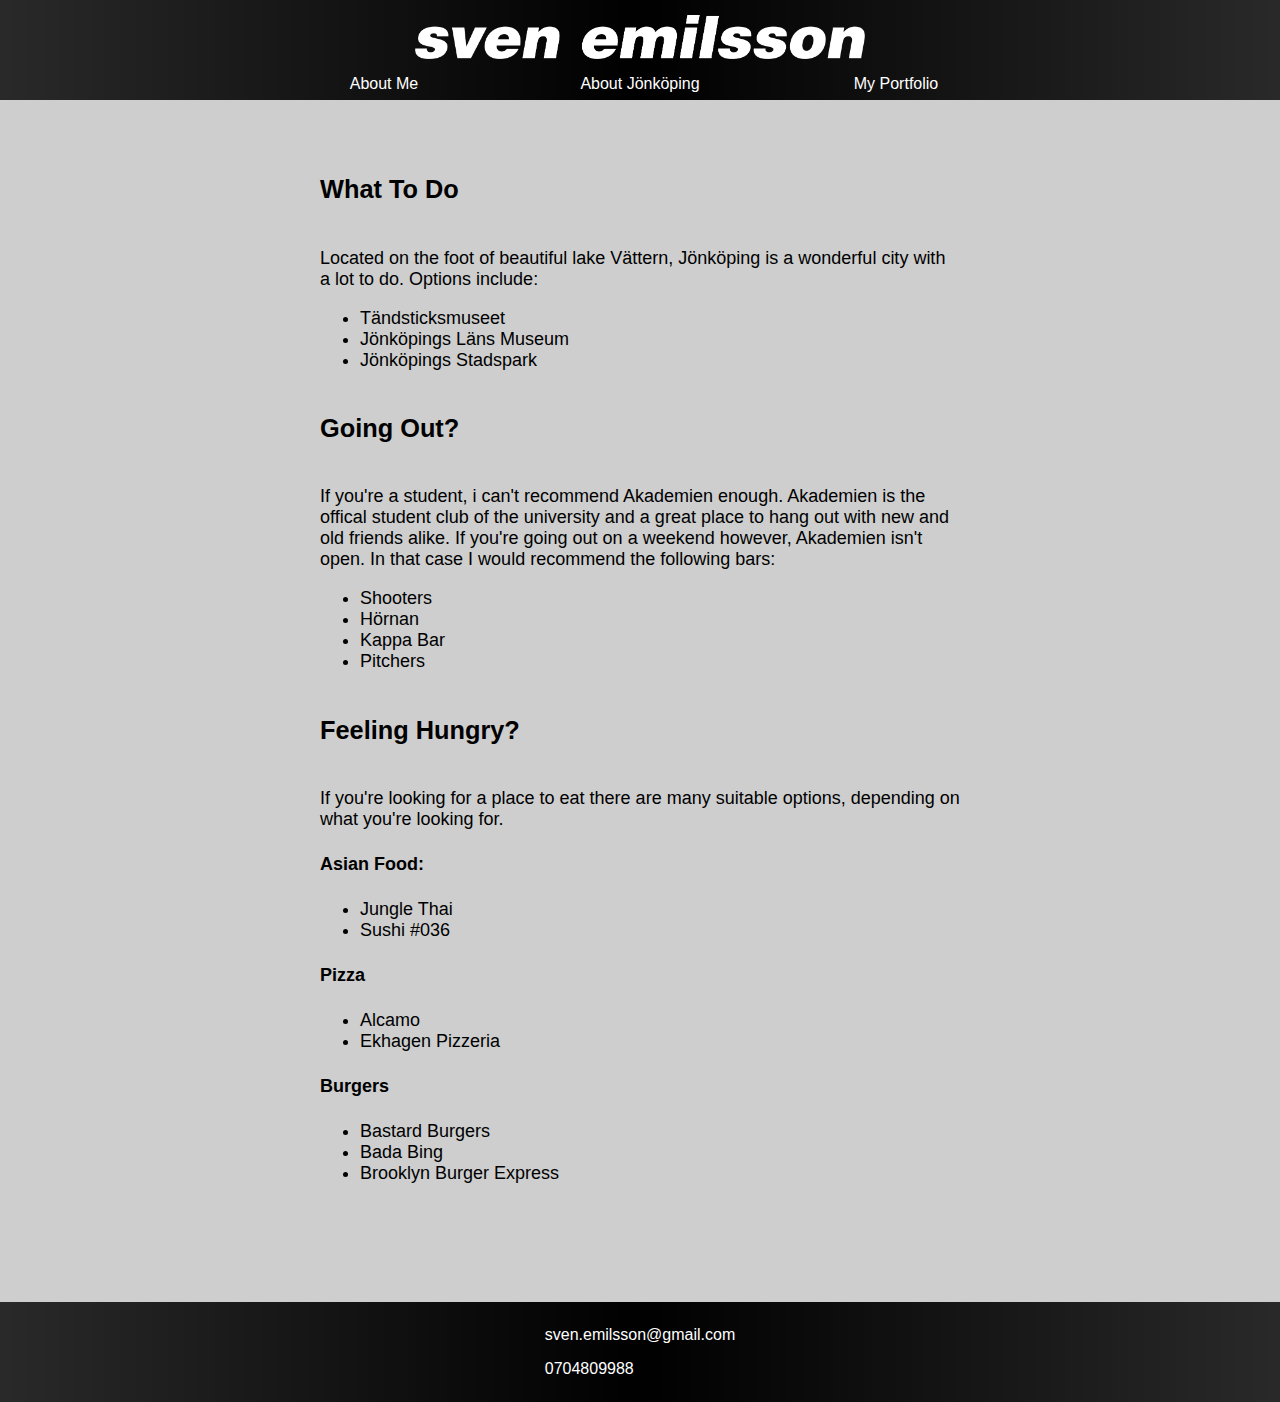
==== commit d9909106: "New "favourite tv shows" design" ====
--- a/about.html
+++ b/about.html
@@ -46,7 +46,7 @@
        <div id="body">
         <p>If you're looking for a place to eat there are many suitable options, depending on what you're looking for.
         </p>
-        <h4 class="asian">Asian Food:</h5>
+        <h4 class="asian">Asian Food:</h4>
         <ul>
         <li>Jungle Thai</li>
         <li>Sushi #036</li>
--- a/main.css
+++ b/main.css
@@ -19,7 +19,6 @@
     height: 100px;
     position: absolute;
     top: 0px;
-    contain: content;
 }
 #burgermenu {
     width: 20px;
@@ -33,6 +32,7 @@
     display: grid;
     grid-template-columns: repeat(5, 1fr);
     grid-template-rows: repeat(3, 1fr) ;
+    contain: content;
 }
 #headbutton1 {
     grid-column: 2;
@@ -69,8 +69,8 @@
 }
 /* bodywrap */
 .wrap {
-    padding-top: 100px;
-    padding-bottom: 100px;
+    padding-top: 150px;
+    padding-bottom: 200px;
 }
 /* footer */
 .footcontainer {
@@ -182,17 +182,9 @@
     margin-right: auto;
 }
 /* Margins for bottom and top */
-.card,.card2 {
-    margin-top: 50px;
-    margin-bottom: 30px;
-}
-.card3,.card4 {
+.card,.card2,.card3,.card4,.card5 {
     margin-top: 30px;
     margin-bottom: 30px;
-}
-.card5 {
-    margin-top: 30px;
-    margin-bottom: 50px;
 }
 /* grid columns for cards */
 .card {
@@ -215,7 +207,7 @@
                 }
 .cardtext {
     font-family: 'Andale Mono', Arial, Helvetica, sans-serif;
-    font-size: 10pt;
+    font-size: 13pt;
     position: absolute;
     top: 10px;
     left: 15px;
@@ -223,7 +215,7 @@
 }
 .carddesc {
     font-family: Helvetica, Arial, sans-serif;
-    font-size: 9pt;
+    font-size: 11pt;
 }
 .cardpic {
     height: 200px;
@@ -246,13 +238,67 @@
 #body {
     grid-column: 2/4;
     font-family: Helvetica, Arial, sans-serif;
+    font-size: 18px;
 }
 h3{
     grid-column: 2;
     font-family: 'Andale Mono', Arial, Helvetica, sans-serif;
+    font-size: 19pt;
 }
 a:link,a:visited,a:hover,a:active {
     text-decoration: none;
+}
+.imdbcontainer {
+    display: flex;
+    flex-direction: row;
+    flex-wrap: wrap;
+    justify-content: space-evenly;
+}
+#breakingbad,#prisonbreak,#siliconvalley {
+    background-color: white;
+    width: 200px;
+    height: 370px;
+    border-radius: 25px;
+    box-shadow: -5px -5px 25px #FFFFFF, 5px 5px 25px rgba(0, 0, 0, 0.5);
+    contain: content;
+    margin-top: 10px;
+    margin-bottom: 10px;
+    margin-left: 5px;
+    margin-right: 5px;
+}
+.imdbimage {
+    max-width: 100%;
+    width: 160px;
+    height: auto;
+    position: absolute;
+    left: 20px;
+    top: 25px;
+}
+.imdbtext {
+    position: absolute;
+    left: 20px;
+    width: 160px;
+    top: 255px;
+    font-family: helvetica, Arial, sans-serif;
+    font-weight: bold;
+    font-size: 16pt;
+}
+.imdblogo {
+    width: auto;
+    height: 20px;
+    position: absolute;
+    bottom: 50px;
+    left: 20px;
+}
+.imdbrating {
+    padding: 0%;
+    margin: 0%;
+    position: absolute;
+    bottom: 51px;
+    left: 67px;
+    font-family: helvetica, Arial, sans-serif;
+    height: 20px;
+    font-size: 17px;
 }
 @media screen and (max-width: 960px) and (min-width: 760px) {
     .card,.card4 {
@@ -289,26 +335,13 @@
     margin-right: auto;
     margin-left: 30px;
 }
-/* Margins for bottom and top */
-.card,.card2 {
-    margin-top: 50px;
-    margin-bottom: 30px;
-}
-.card3,.card4 {
-    margin-top: 30px;
-    margin-bottom: 30px;
-}
-.card5 {
-    margin-top: 30px;
-    margin-bottom: 50px;
-}
 .cardimage1,.cardimage4 {
     width: 200px;
     height: 300px;
     left: 0px;
 }
 }
-@media screen and (max-width: 870px) and (min-width: 545px)  {
+@media screen and (max-width: 870px) {
     /* header */
 header {
     height: 70px;
@@ -348,14 +381,11 @@
     padding-bottom: 1px;
 }
 .wrap {
-    padding-top: 70px;
-    padding-bottom: 70px;
+    padding-top: 120px;
+    padding-bottom: 200px;
 }
 #body {
  grid-column: 2/4;
-}
-.footcontainer {
-    height: 70px;
 }
 /* .container {
     display: grid;
@@ -380,36 +410,6 @@
     .detailcard {
         grid-column: 2/4;
     }
-    /* Margins for bottom and top */
-    /* .card,.card2 {
-        margin-top: 50px;
-        margin-bottom: 30px;
-    }
-    .card3,.card4 {
-        margin-top: 30px;
-        margin-bottom: 30px;
-    }
-    .card5 {
-        margin-top: 30px;
-        margin-bottom: 50px;
-    } */
-    /* grid columns for portfolio cards */
-    /* .card {
-        grid-column: 2;
-        }
-        .card2 {
-            grid-column: 3;
-            }
-        .card3 {
-                grid-column: 2;
-                }
-                .card4 {
-                    grid-column: 3;
-                    }
-                .card5 {
-                        grid-column: 2/4;
-                        grid-row: 3;
-                        } */
 }
 @media screen and (max-width: 760px) {
     .card,.card2,.card3,.card4,.card5 {
@@ -450,13 +450,6 @@
     }
 }
 @media screen and (max-width: 545px)  {
-        /* header */
-header {
-    height: 70px;
-    position: absolute;
-    top: 0px;
-    contain: content;
-}
 .headcontainer {
     display: grid;
     grid-template-columns: repeat(3, 1fr);
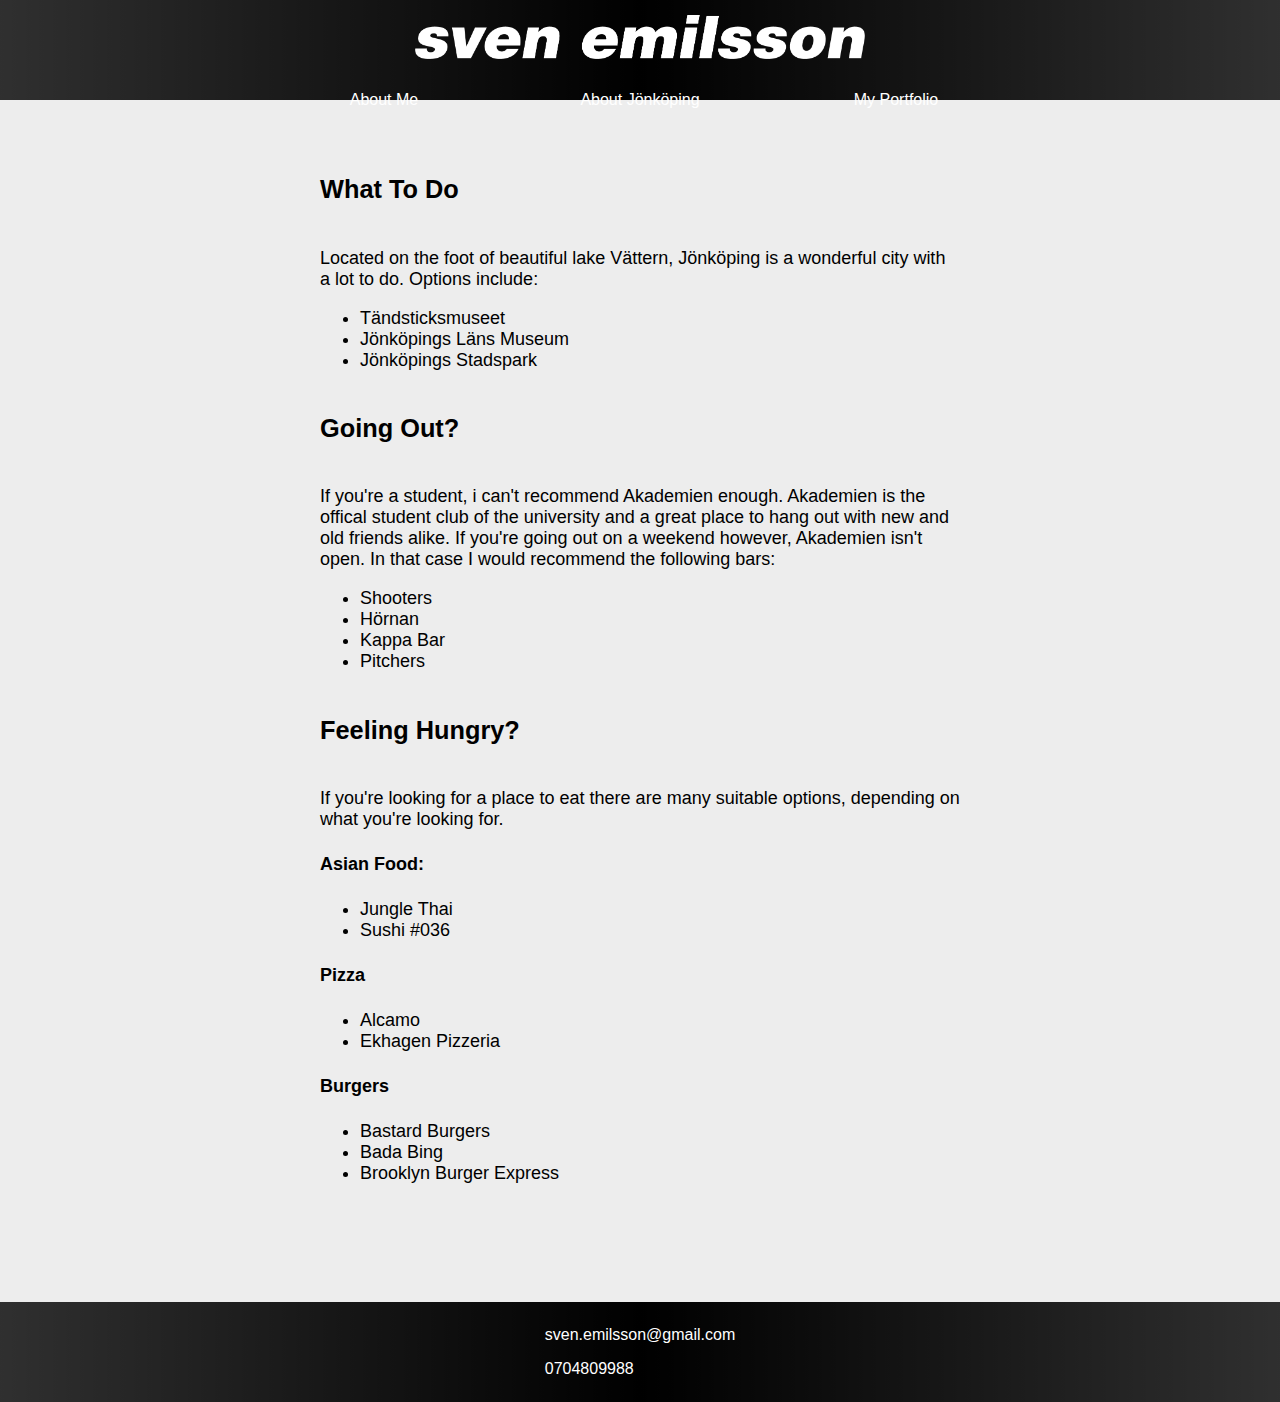
==== commit ee5d6c54: "Finetuned burger menu" ====
--- a/about.html
+++ b/about.html
@@ -15,7 +15,17 @@
                 <p id="headbutton1"><a class="headlink" href="index.html">About Me</a></p>
             <p id="headbutton2"><a class="headlink" href="about.html">About Jönköping</a></p>
             <p id="headbutton3"><a class="headlink" href="portfolio.html">My Portfolio</a></p>
-                <img id="burgermenu" src="burgermenu.png"/>
+                <div class="burgermenu">
+                    <input id="burgercheck" type="checkbox"/>
+                    <label for="burgercheck">
+                        <img id="burger" src="burger.svg"/>
+                    </label>
+                    <ul class="burgerlist">
+                        <a class="headlink" id="burgersiteone" href="index.html"><li>About Me</li></a>
+                    <a class="headlink" id="burgersitetwo" href="about.html"><li>About Jönköping</li></a>
+                    <a class="headlink" id="burgersitethree" href="portfolio.html"><li>My Portfolio</li></a>
+                    </ul>
+                </div>
             </div>
         </header>
     <main>
--- a/main.css
+++ b/main.css
@@ -1,11 +1,12 @@
+
 
 html,body {
-    background-color: #cecece;
+    background-color: #ededed;
     height: 100%;
 }
 body {
-    margin: 0px;
-    padding: 0px;
+    padding: 0%;
+    margin: 0%;
 }
 /* The following 3 lines of code were taken from https://www.freecodecamp.org/news/how-to-keep-your-footer-where-it-belongs-59c6aa05c59c/ */
 .pagecontainer {
@@ -20,31 +21,28 @@
     position: absolute;
     top: 0px;
 }
-#burgermenu {
-    width: 20px;
-    height: 20px;
-    position: absolute;
-    top: 25px;
-    right: 25px;
-    visibility: hidden;
-}
 .headcontainer {
     display: grid;
     grid-template-columns: repeat(5, 1fr);
+    grid-template-rows: repeat(4,25px);
+}
+.container {
+    display: grid;
+    grid-template-columns: repeat(5, 1fr);
     grid-template-rows: repeat(3, 1fr) ;
     contain: content;
+}
+#headbutton1,#headbutton2,#headbutton3 {
+    grid-row: 4;
 }
 #headbutton1 {
     grid-column: 2;
-    grid-row: 2;
 }
 #headbutton2 {
     grid-column: 3;
-    grid-row: 2;
 }
 #headbutton3 {
     grid-column: 4;
-    grid-row: 2;
 }
 #headbutton1,#headbutton2,#headbutton3 {
     font-family: 'Andale Mono', Arial, Helvetica, sans-serif;
@@ -139,7 +137,7 @@
     contain: content;
     overflow: hidden;
 }
-.card:hover,.card2:hover,.card3:hover,.card4:hover,.card5:hover {
+.card:hover,.card2:hover,.card3:hover,.card4:hover,.card5:hover,.imdbcard:hover {
     transform: scale(1.015);
     box-shadow: -5px -5px 20px #ffffff, 5px 5px 20px rgba(0, 0, 0, 0.5);
 }
@@ -254,7 +252,7 @@
     flex-wrap: wrap;
     justify-content: space-evenly;
 }
-#breakingbad,#prisonbreak,#siliconvalley {
+.imdbcard {
     background-color: white;
     width: 200px;
     height: 370px;
@@ -300,6 +298,68 @@
     height: 20px;
     font-size: 17px;
 }
+.musiccontainer {
+    display: flex;
+    flex-direction: row;
+    flex-wrap: wrap;
+    justify-content: space-evenly;
+}
+.musiccard {
+    background-color: white;
+    width: 200px;
+    height: 260px;
+    border-radius: 25px;
+    box-shadow: -5px -5px 25px #FFFFFF, 5px 5px 25px rgba(0, 0, 0, 0.5);
+    contain: content;
+    margin-top: 10px;
+    margin-bottom: 10px;
+    margin-left: 5px;
+    margin-right: 5px;
+}
+.musicimage {
+    max-width: 100%;
+    width: 160px;
+    height: auto;
+    position: absolute;
+    left: 20px;
+    top: 25px;
+}
+.musictext {
+    padding: 0%;
+    margin: 0%;
+    position: absolute;
+    left: 20px;
+    width: 160px;
+    bottom: 25px;
+    font-family: helvetica, Arial, sans-serif;
+    font-weight: bold;
+    font-size: 16pt;
+    overflow: hidden;
+    white-space: nowrap;
+    text-overflow: ellipsis;
+}
+.musicsub {
+    padding: 0%;
+    margin: 0%;
+    position: absolute;
+    left: 20px;
+    width: 160px;
+    bottom: 47px;
+    font-family: helvetica, Arial, sans-serif;
+    font-weight: normal;
+    font-size: 12pt;
+    overflow: hidden;
+    white-space: nowrap;
+    text-overflow: ellipsis;
+}
+/* initially hidden content */
+.burgermenu {
+    visibility: hidden;
+}
+.burgerlist {
+    visibility: hidden;
+}
+/* changing card positions due to smaller width */
 @media screen and (max-width: 960px) and (min-width: 760px) {
     .card,.card4 {
         width: 200px;
@@ -341,6 +401,7 @@
     left: 0px;
 }
 }
+/* compressing topbar */
 @media screen and (max-width: 870px) {
     /* header */
 header {
@@ -352,7 +413,7 @@
 .headcontainer {
     display: grid;
     grid-template-columns: repeat(5, 1fr);
-    grid-template-rows: repeat(2, 1fr) ;
+    grid-template-rows: repeat(7, 10px) ;
 }
 #selogo {
     grid-column: 1/4;
@@ -365,15 +426,15 @@
 }
 #headbutton1 {
     grid-column: 4;
-    grid-row: 1;
+    grid-row: 2;
 }
 #headbutton2 {
     grid-column: 5;
-    grid-row: 1;
+    grid-row: 2;
 }
 #headbutton3 {
     grid-column: 4/6;
-    grid-row: 2;
+    grid-row: 5;
 }
 #headbutton1,#headbutton2,#headbutton3 {
     font-size: 10pt;
@@ -434,12 +495,60 @@
                             }
 }
 @media screen and (max-width: 670px) {
+    header {
+        contain: none;
+    }
     #headbutton1,#headbutton2,#headbutton3 {
         visibility: hidden;
     }
-    #burgermenu {
+    .burgermenu {
         visibility: visible;
-    }
+        }
+        #burger {
+        height: 20px;
+        position: absolute;
+        top: 25px;
+        right: 25px;
+    }
+        #burgercheck {
+            visibility: hidden;
+        }
+        #burgercheck:checked ~ .burgerlist {
+            visibility: visible;
+        }
+        .burgerlist {
+            color: white;
+            background-color: #000000;
+            width: 50vw;
+            height: 80vh;
+            text-align: right;
+            position: absolute;
+            right: 0;
+            top: 70px;
+            list-style: none;
+            font-family: 'andalemono', Arial, Helvetica, sans-serif;
+            text-align: right;
+            display: grid;
+            grid-template-columns: repeat(3, 1fr);
+            grid-template-rows: repeat(30,3vh);
+            z-index: 1;
+            padding: 0%;
+            margin: 0%;
+        }
+        #burgersiteone,#burgersitetwo,#burgersitethree {
+            font-size: max(3vh,20px);
+            grid-column: 1/span 3;
+            padding-right: 5vw;
+        }
+        #burgersiteone {
+            grid-row: 2;
+        }
+        #burgersitetwo {
+            grid-row: 6;
+        }
+        #burgersitethree {
+            grid-row: 10;
+        }
     .detailcard {
         width: 300px;
         height: 800px;
@@ -448,20 +557,6 @@
         top: 410px;
         left: 15px;
     }
-}
-@media screen and (max-width: 545px)  {
-.headcontainer {
-    display: grid;
-    grid-template-columns: repeat(3, 1fr);
-}
-#selogo {
-    grid-column: 1/4;
-    width: 300px;
-    height: auto;
-    margin-left:20px ;
-    margin-bottom: 20px;
-    place-self: center;
-}
 }
 @media screen and (max-width: 490px) {
     .card,.card2,.card3,.card4,.card5 {
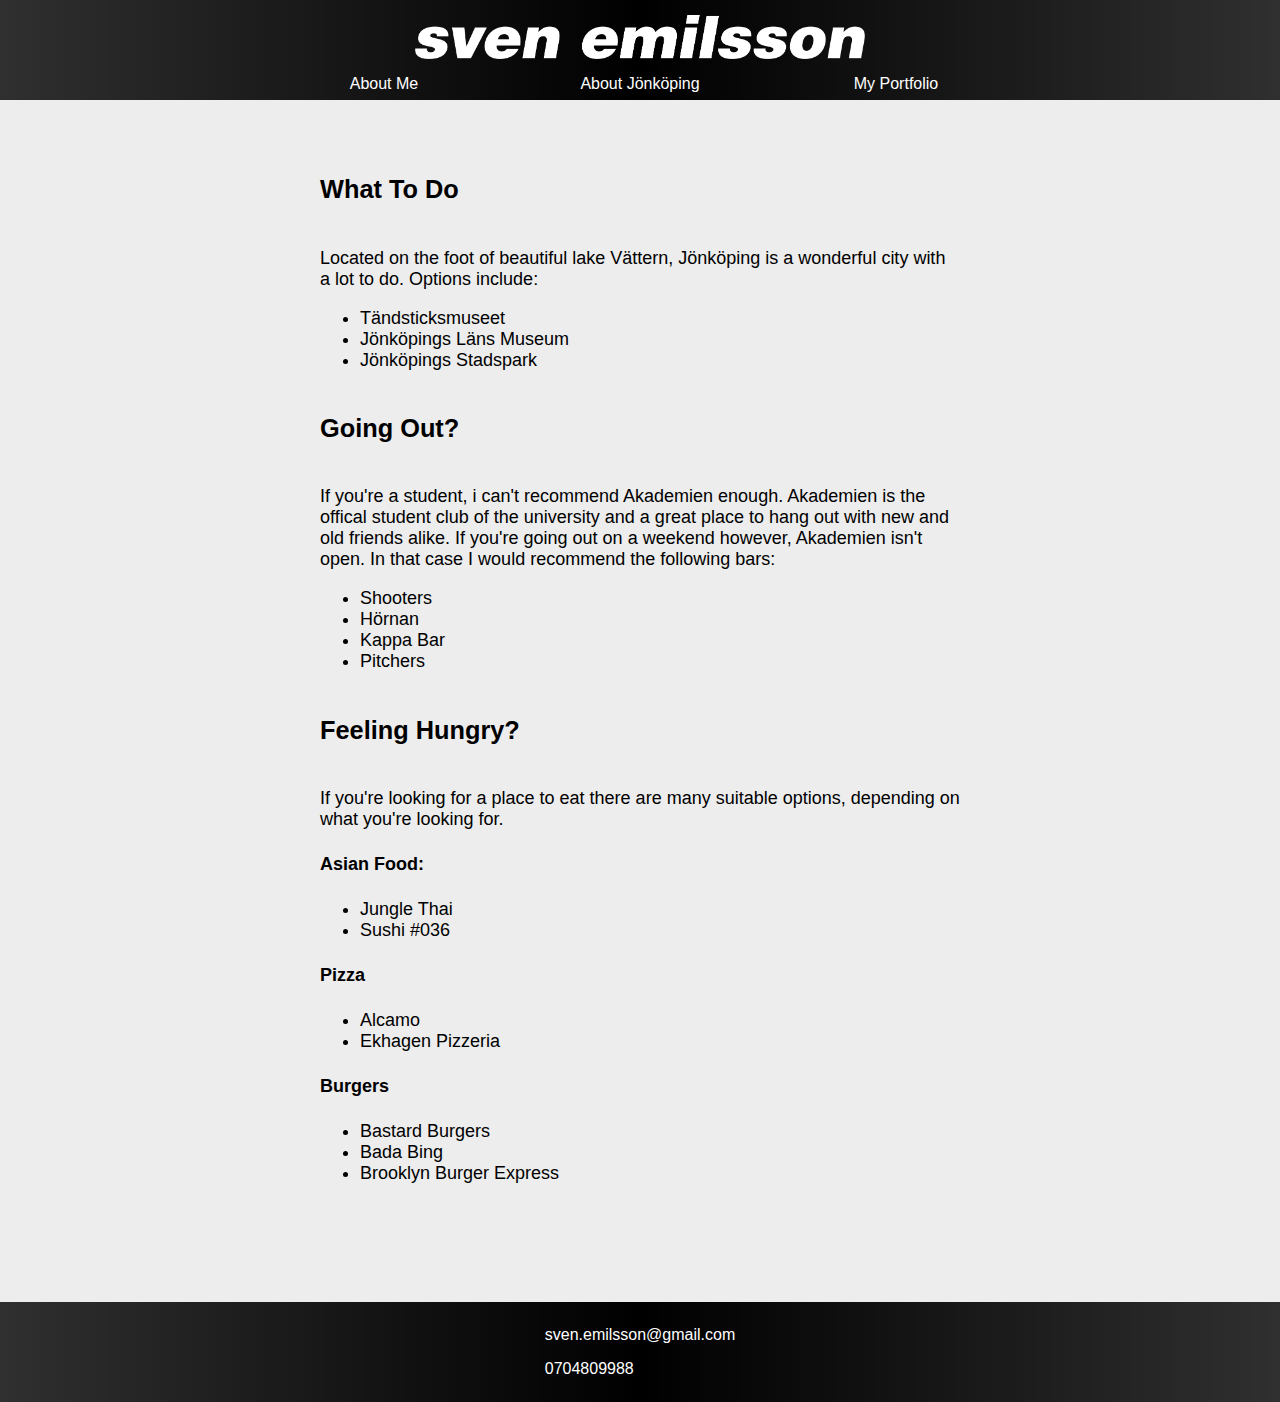
==== commit 6320d5cf: "Fixed issue with topbar links" ====
--- a/about.html
+++ b/about.html
@@ -12,9 +12,9 @@
         <header>
             <div class="headcontainer">
                 <img id="selogo" src="selogo.png" alt="Logo with name Sven Emilsson"/>
-                <p id="headbutton1"><a class="headlink" href="index.html">About Me</a></p>
-            <p id="headbutton2"><a class="headlink" href="about.html">About Jönköping</a></p>
-            <p id="headbutton3"><a class="headlink" href="portfolio.html">My Portfolio</a></p>
+                <a class="headlink" id="headbutton1" href="index.html">About Me</a>
+            <a class="headlink" id="headbutton2" href="about.html">About Jönköping</a>
+            <a class="headlink" id="headbutton3" href="portfolio.html">My Portfolio</a>
                 <div class="burgermenu">
                     <input id="burgercheck" type="checkbox"/>
                     <label for="burgercheck">
